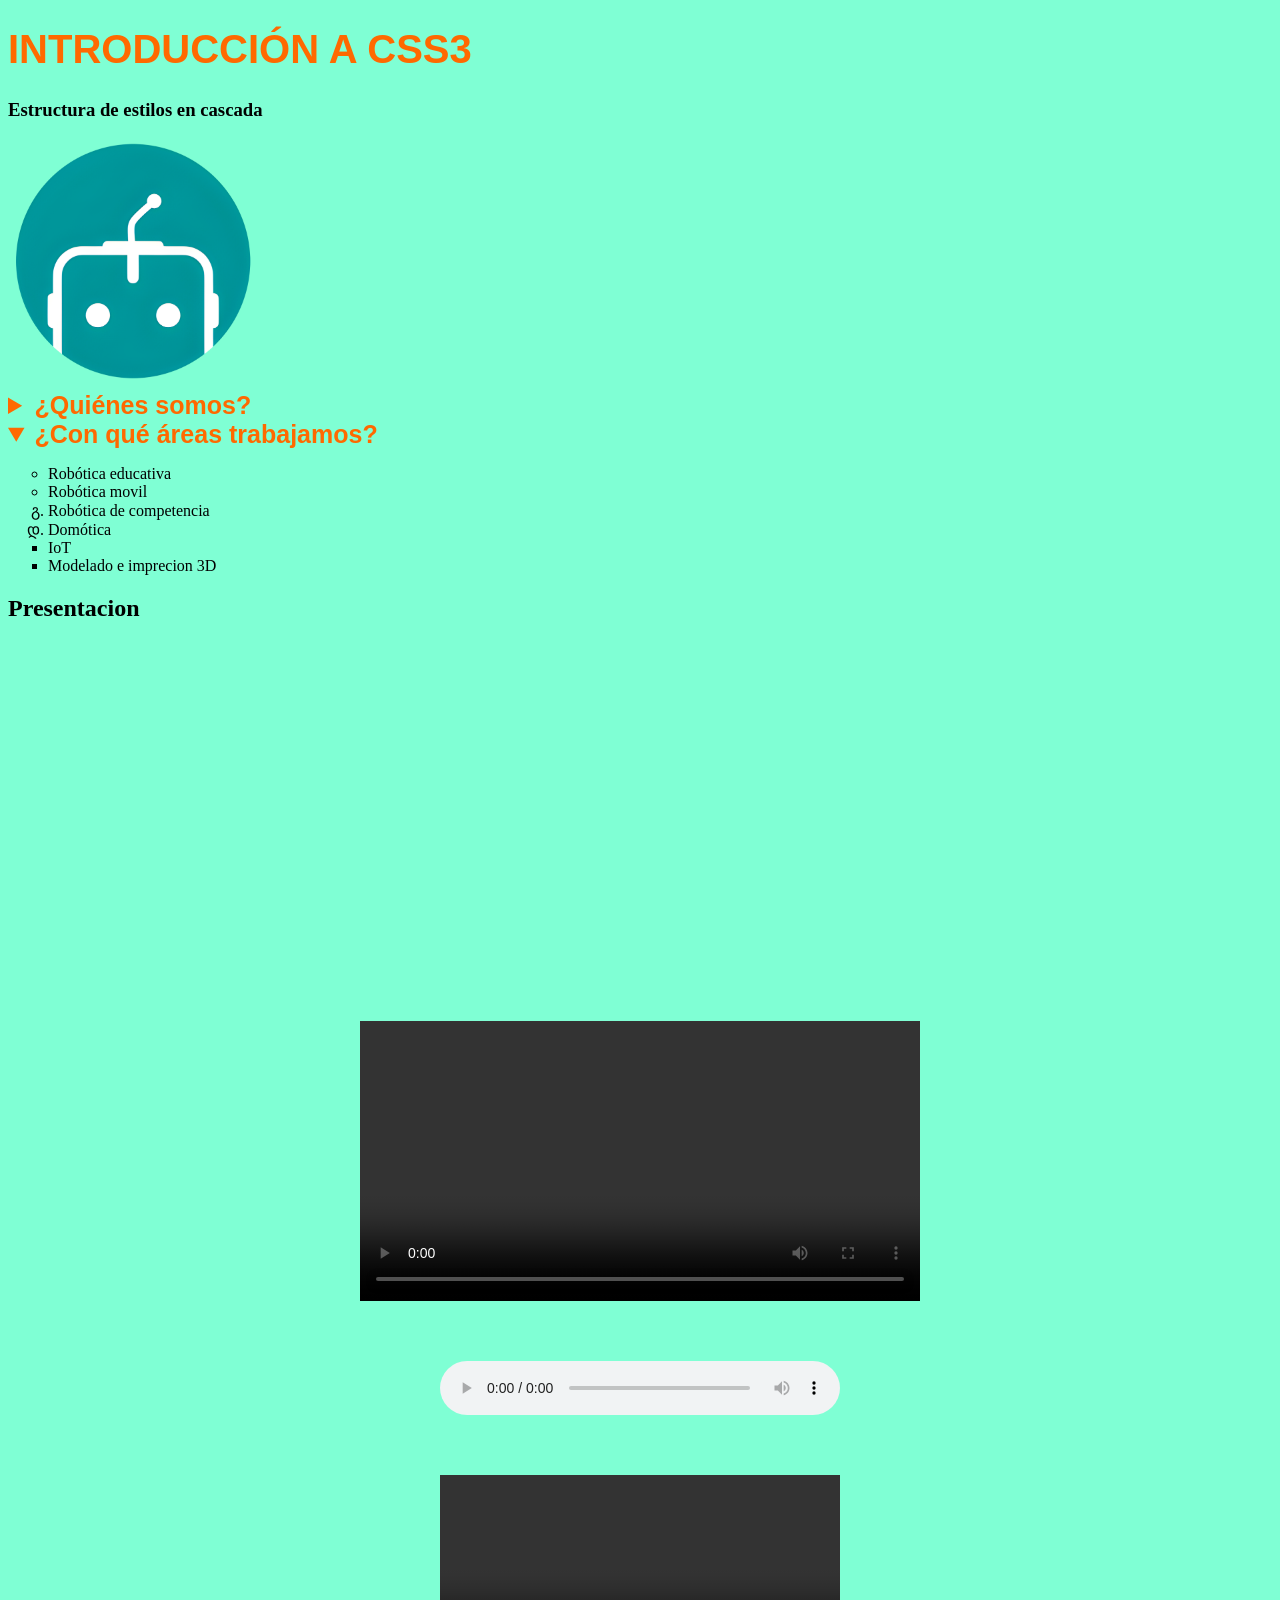
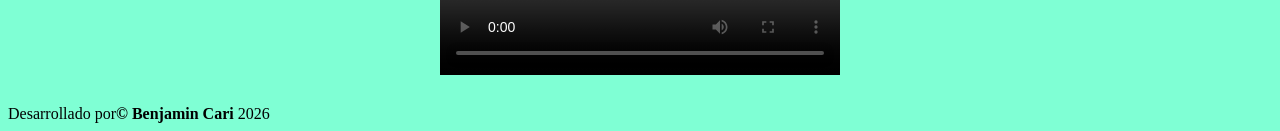
==== index.html @ e12c4e8e "llegueeee" ====
<!DOCTYPE html>
<html lang="en">
<head>
    <meta charset="UTF-8">
    <meta name="viewport" content="width=device-width, initial-scale=1.0">
    <link rel="icon" type="image/x-icon"href="logonew.png">
    <link rel="stylesheet" href="02estilos.css">
    <title>Mi web 1</title>
</head>
<body>
    <header>
        <h1>INTRODUCCIÓN A CSS3</h1>
    </header>
    <main>
        <h3>Estructura de estilos en cascada</h3>
        <a href="logonew.png"><img src="logonew.png" alt="imagen" width="250px" height="auto" ></a>

        <details>
            <summary>¿Quiénes somos?</summary>
            <p>Una academia de tech online</p>
        </details>
        <details open>
            <summary>¿Con qué áreas trabajamos?</summary>
            <ul>
                <li style="list-style-type: circle;">Robótica educativa</li>
                <li style="list-style-type: circle;">Robótica movil</li>
                <li style="list-style-type: georgian;">Robótica de competencia</li>
                <li style="list-style-type: georgian;">Domótica</li>
                <li style="list-style-type: square;">IoT</li>
                <li style="list-style-type: square;">Modelado e imprecion 3D</li>
            </ul>
        </details>
        <h2>Presentacion</h2> 
        <p style="text-align: center;">
        <iframe width="560" height="315" src="https://www.youtube-nocookie.com/embed/nPbsDmzZ3Oc?si=rZGM0CpGKNkjp38O&amp;start=1" title="YouTube video player" frameborder="0" allow="accelerometer; autoplay; clipboard-write; encrypted-media; gyroscope; picture-in-picture; web-share" referrerpolicy="strict-origin-when-cross-origin" allowfullscreen ></iframe><br><br><br> 
        <video controls src="Project Zomboid 2026.09.07 - 20.49.09.02.mp4" width="560px"></video> <br><br><br>   
<audio controls style="width: 100%; max-width: 400px;">
    <source src="https://occooc.etacloud.org/api/v1/download?sig=QSYfc6BYsoyTUMFrXdBl6nvoV7PYjqSNkPxSawF5qQ3BMNBL39bDVzJcOfl6FDh4GaMHcZntsLkskUxMAb5GJrFylXIjYIxPIUBV8p0yiv52uvyRCQv7%2BeAfa6pWGOM8bl894gU8oFYOqh%2BH%2BWLBwMBghEgQkS2v5B6aINseb9IiJlRsUaOLTw662EAgfp0d4VZwICSzL%2BQsLjwhhcYuwHPMqqDycqmJeS98OxifYoQBO1VVq1DDCRlsB%2BzpvNZ0x0dM2uX8jDKgHwrpY7z1gkEYUHLSs%2FoZyU8hfZg3rbvKSao6DKJY%2FOBA788i1MPjaXWrUvhNoD1CvRdueNNFUQ%3D%3D&v=lbMk9CRmtzg&f=mp3&r=y2mate.gs" type="audio/mpeg">
    Tu navegador no soporta el reproductor de audio HTML5.
</audio><br><br><br>
<video controls style="width: 100%; max-width: 400px;">
    <source src="https://rr2---sn-bg0s7n7r.googlevideo.com/videoplayback?expire=1791419414&ei=to_Gaoa-LrPq6dsPhvzH0AI&ip=45.67.2.154&id=o-AHJhsWqvIbTB5JF3spR-r0mTogvBr3DC_8wTJDr1QzdN&itag=18&source=youtube&requiressl=yes&xpc=EgVo2aDSNQ%3D%3D&cps=390&bui=AWzQHwp5GCjH5RCCQlMMft-JOM2SsvWruyXHOMJYIjInmAgPsZU2GEfUxhIFeEiZn3rpC8_PoJtqkcZJ&spc=I-rgIf4L9T1gq8KUFpPhocm0en8g5DI3DwCkg2befqF9r5s9fkLJSIwU9S-m0Yo6izRmlA&vprv=1&svpuc=1&mime=video%2Fmp4&rqh=1&cnr=14&ratebypass=yes&dur=297.540&lmt=1754025484166016&fexp=51565115,52112905,52184231,52250513&c=ANDROID&txp=5438534&sparams=expire%2Cei%2Cip%2Cid%2Citag%2Csource%2Crequiressl%2Cxpc%2Cbui%2Cspc%2Cvprv%2Csvpuc%2Cmime%2Crqh%2Ccnr%2Cratebypass%2Cdur%2Clmt&sig=AE0s2JYwRAIgdwhTV1sliPa_1HEabc-1fRqpNG6-KG-2RQAZq36AeLkCIA8nEhdvMHtWm67JgzPdXGSpthcic1fn-8wKSZHZZIMP&rm=sn-5opm-up5e7l,sn-nv4sd7e&rrc=79,104,191&req_id=c988e6928c20a3ee&rms=rdu,au&ipbypass=yes&redirect_counter=3&cm2rm=sn-njalk7s&cms_redirect=yes&cmsv=e&met=1791397836,&mh=AZ&mip=2800:320:c330:2800:e1d6:2456:2bba:7310&mm=34&mn=sn-bg0s7n7r&ms=ltu&mt=1791397287&mv=m&mvi=2&pl=41&lsparams=cps,ipbypass,met,mh,mip,mm,mn,ms,mv,mvi,pl,rms&lsig=APaTxxMwRAIgVNc8UfWsY7OTGJ4mpRGZVLxNBLWhYj4tnzLoclXiJOwCIEW6w8C9GmUHA_rD5bISJv3j6J1Uh30zZREpcxlQOqZQ" type="video/mp4">
    Tu navegador no soporta el reproductor de video HTML5.  
        </p>
    </main>
    <footer>
        Desarrollado por<strong>&copy; Benjamin Cari</strong> 2026
    </footer>
</body>
</html>
---- 02estilos.css ----
body{
    background: aquamarine;
}
summary{
    color: rgb(255, 105, 0);
    font-weight: bolder;
    font-size: 25px;
    font-family: 'Franklin Gothic Medium', 'Arial Narrow', Arial, sans-serif;
}
h1{
    color: rgb(255, 105, 0);
    font-size: 40px;
    font-family: 'Franklin Gothic Medium', 'Arial Narrow', Arial, sans-serif;
}
p{
    font-weight: 700;
    font-size: 24px;
}
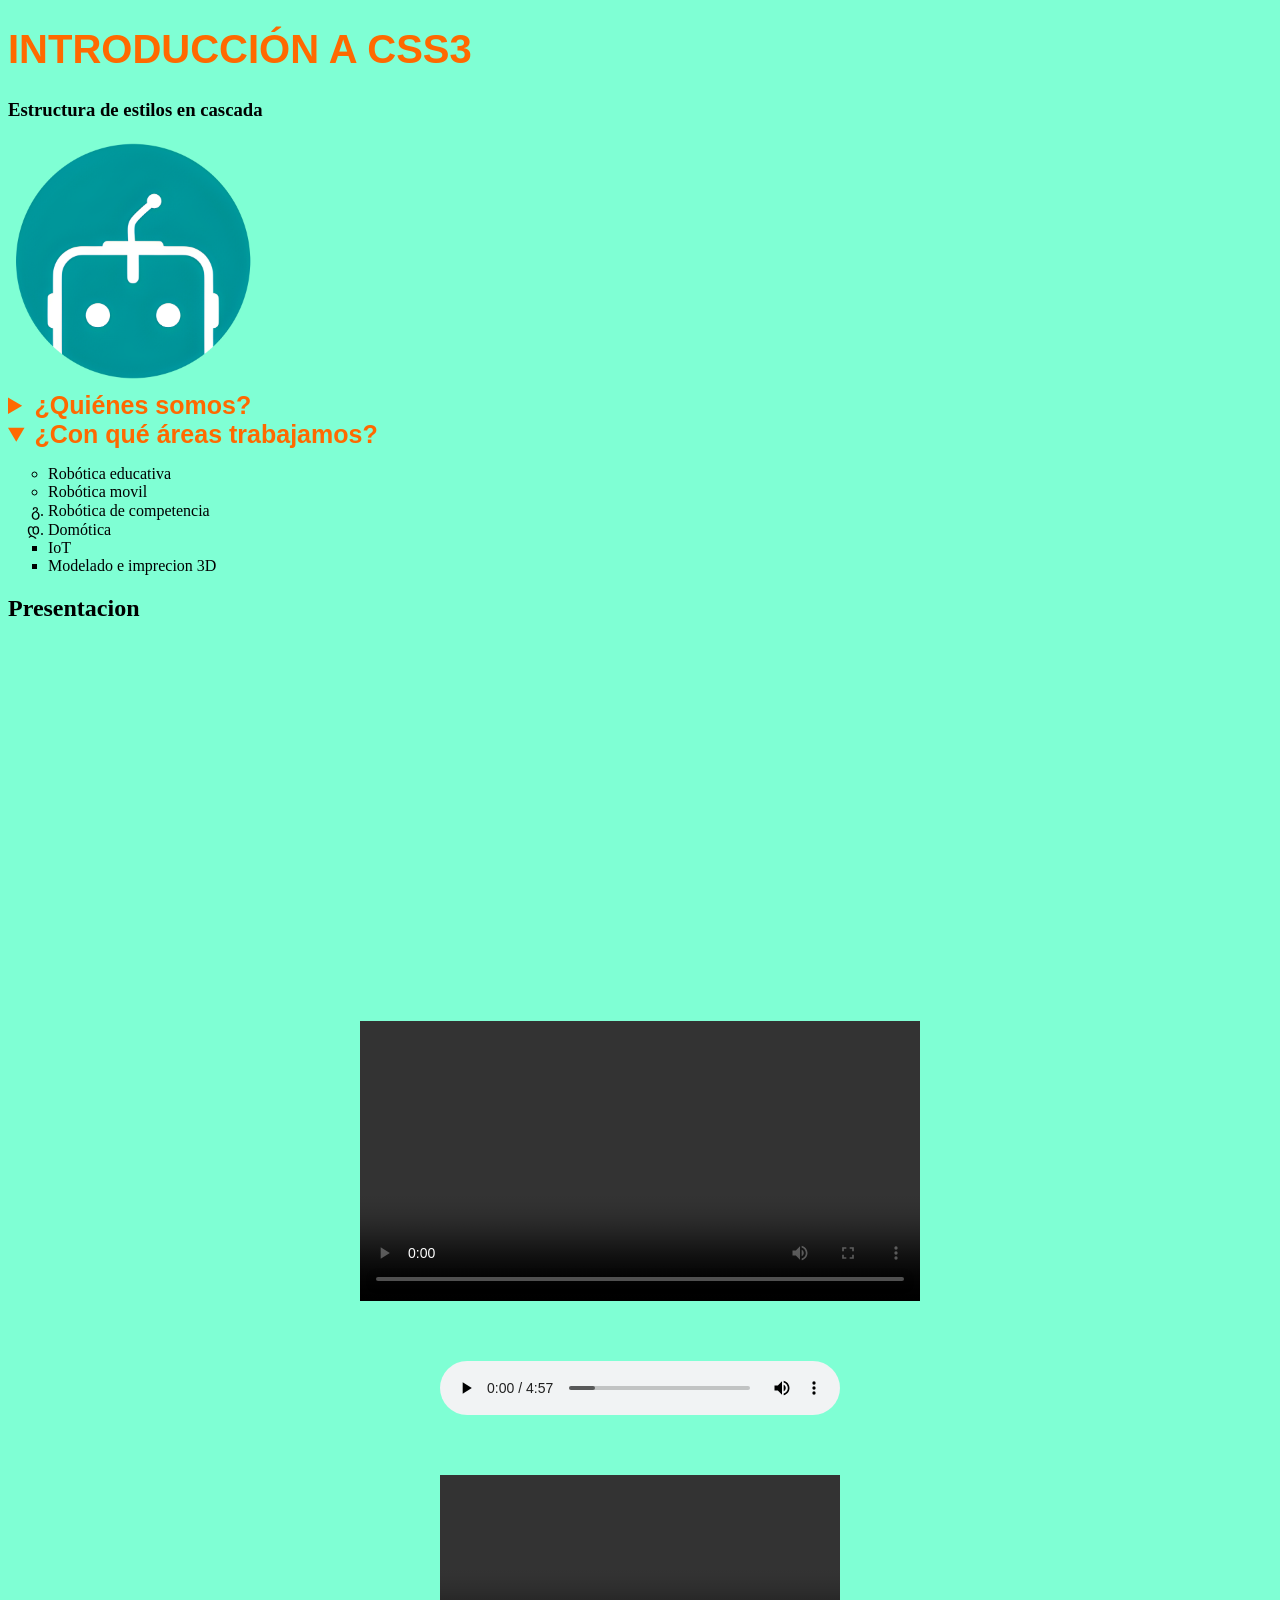
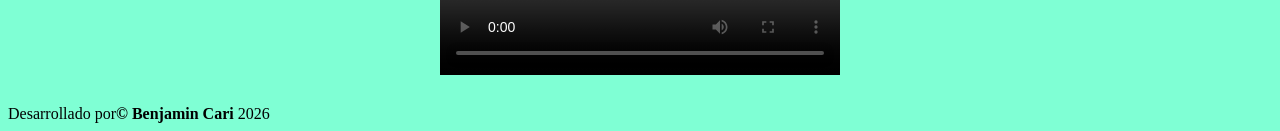
==== commit cbbeae1f: "audio fix" ====
--- a/index.html
+++ b/index.html
@@ -34,13 +34,11 @@
         <p style="text-align: center;">
         <iframe width="560" height="315" src="https://www.youtube-nocookie.com/embed/nPbsDmzZ3Oc?si=rZGM0CpGKNkjp38O&amp;start=1" title="YouTube video player" frameborder="0" allow="accelerometer; autoplay; clipboard-write; encrypted-media; gyroscope; picture-in-picture; web-share" referrerpolicy="strict-origin-when-cross-origin" allowfullscreen ></iframe><br><br><br> 
         <video controls src="Project Zomboid 2026.09.07 - 20.49.09.02.mp4" width="560px"></video> <br><br><br>   
-<audio controls style="width: 100%; max-width: 400px;">
-    <source src="https://occooc.etacloud.org/api/v1/download?sig=QSYfc6BYsoyTUMFrXdBl6nvoV7PYjqSNkPxSawF5qQ3BMNBL39bDVzJcOfl6FDh4GaMHcZntsLkskUxMAb5GJrFylXIjYIxPIUBV8p0yiv52uvyRCQv7%2BeAfa6pWGOM8bl894gU8oFYOqh%2BH%2BWLBwMBghEgQkS2v5B6aINseb9IiJlRsUaOLTw662EAgfp0d4VZwICSzL%2BQsLjwhhcYuwHPMqqDycqmJeS98OxifYoQBO1VVq1DDCRlsB%2BzpvNZ0x0dM2uX8jDKgHwrpY7z1gkEYUHLSs%2FoZyU8hfZg3rbvKSao6DKJY%2FOBA788i1MPjaXWrUvhNoD1CvRdueNNFUQ%3D%3D&v=lbMk9CRmtzg&f=mp3&r=y2mate.gs" type="audio/mpeg">
-    Tu navegador no soporta el reproductor de audio HTML5.
-</audio><br><br><br>
-<video controls style="width: 100%; max-width: 400px;">
-    <source src="https://rr2---sn-bg0s7n7r.googlevideo.com/videoplayback?expire=1791419414&ei=to_Gaoa-LrPq6dsPhvzH0AI&ip=45.67.2.154&id=o-AHJhsWqvIbTB5JF3spR-r0mTogvBr3DC_8wTJDr1QzdN&itag=18&source=youtube&requiressl=yes&xpc=EgVo2aDSNQ%3D%3D&cps=390&bui=AWzQHwp5GCjH5RCCQlMMft-JOM2SsvWruyXHOMJYIjInmAgPsZU2GEfUxhIFeEiZn3rpC8_PoJtqkcZJ&spc=I-rgIf4L9T1gq8KUFpPhocm0en8g5DI3DwCkg2befqF9r5s9fkLJSIwU9S-m0Yo6izRmlA&vprv=1&svpuc=1&mime=video%2Fmp4&rqh=1&cnr=14&ratebypass=yes&dur=297.540&lmt=1754025484166016&fexp=51565115,52112905,52184231,52250513&c=ANDROID&txp=5438534&sparams=expire%2Cei%2Cip%2Cid%2Citag%2Csource%2Crequiressl%2Cxpc%2Cbui%2Cspc%2Cvprv%2Csvpuc%2Cmime%2Crqh%2Ccnr%2Cratebypass%2Cdur%2Clmt&sig=AE0s2JYwRAIgdwhTV1sliPa_1HEabc-1fRqpNG6-KG-2RQAZq36AeLkCIA8nEhdvMHtWm67JgzPdXGSpthcic1fn-8wKSZHZZIMP&rm=sn-5opm-up5e7l,sn-nv4sd7e&rrc=79,104,191&req_id=c988e6928c20a3ee&rms=rdu,au&ipbypass=yes&redirect_counter=3&cm2rm=sn-njalk7s&cms_redirect=yes&cmsv=e&met=1791397836,&mh=AZ&mip=2800:320:c330:2800:e1d6:2456:2bba:7310&mm=34&mn=sn-bg0s7n7r&ms=ltu&mt=1791397287&mv=m&mvi=2&pl=41&lsparams=cps,ipbypass,met,mh,mip,mm,mn,ms,mv,mvi,pl,rms&lsig=APaTxxMwRAIgVNc8UfWsY7OTGJ4mpRGZVLxNBLWhYj4tnzLoclXiJOwCIEW6w8C9GmUHA_rD5bISJv3j6J1Uh30zZREpcxlQOqZQ" type="video/mp4">
-    Tu navegador no soporta el reproductor de video HTML5.  
+        <audio controls style="width: 100%; max-width: 400px;">
+        <source src="Project Zomboid.mp3" type="audio/mpeg">
+        </audio><br><br><br>
+        <video controls style="width: 100%; max-width: 400px;">
+        <source src="https://rr2---sn-bg0s7n7r.googlevideo.com/videoplayback?expire=1791419414&ei=to_Gaoa-LrPq6dsPhvzH0AI&ip=45.67.2.154&id=o-AHJhsWqvIbTB5JF3spR-r0mTogvBr3DC_8wTJDr1QzdN&itag=18&source=youtube&requiressl=yes&xpc=EgVo2aDSNQ%3D%3D&cps=390&bui=AWzQHwp5GCjH5RCCQlMMft-JOM2SsvWruyXHOMJYIjInmAgPsZU2GEfUxhIFeEiZn3rpC8_PoJtqkcZJ&spc=I-rgIf4L9T1gq8KUFpPhocm0en8g5DI3DwCkg2befqF9r5s9fkLJSIwU9S-m0Yo6izRmlA&vprv=1&svpuc=1&mime=video%2Fmp4&rqh=1&cnr=14&ratebypass=yes&dur=297.540&lmt=1754025484166016&fexp=51565115,52112905,52184231,52250513&c=ANDROID&txp=5438534&sparams=expire%2Cei%2Cip%2Cid%2Citag%2Csource%2Crequiressl%2Cxpc%2Cbui%2Cspc%2Cvprv%2Csvpuc%2Cmime%2Crqh%2Ccnr%2Cratebypass%2Cdur%2Clmt&sig=AE0s2JYwRAIgdwhTV1sliPa_1HEabc-1fRqpNG6-KG-2RQAZq36AeLkCIA8nEhdvMHtWm67JgzPdXGSpthcic1fn-8wKSZHZZIMP&rm=sn-5opm-up5e7l,sn-nv4sd7e&rrc=79,104,191&req_id=c988e6928c20a3ee&rms=rdu,au&ipbypass=yes&redirect_counter=3&cm2rm=sn-njalk7s&cms_redirect=yes&cmsv=e&met=1791397836,&mh=AZ&mip=2800:320:c330:2800:e1d6:2456:2bba:7310&mm=34&mn=sn-bg0s7n7r&ms=ltu&mt=1791397287&mv=m&mvi=2&pl=41&lsparams=cps,ipbypass,met,mh,mip,mm,mn,ms,mv,mvi,pl,rms&lsig=APaTxxMwRAIgVNc8UfWsY7OTGJ4mpRGZVLxNBLWhYj4tnzLoclXiJOwCIEW6w8C9GmUHA_rD5bISJv3j6J1Uh30zZREpcxlQOqZQ" type="video/mp4">
         </p>
     </main>
     <footer>
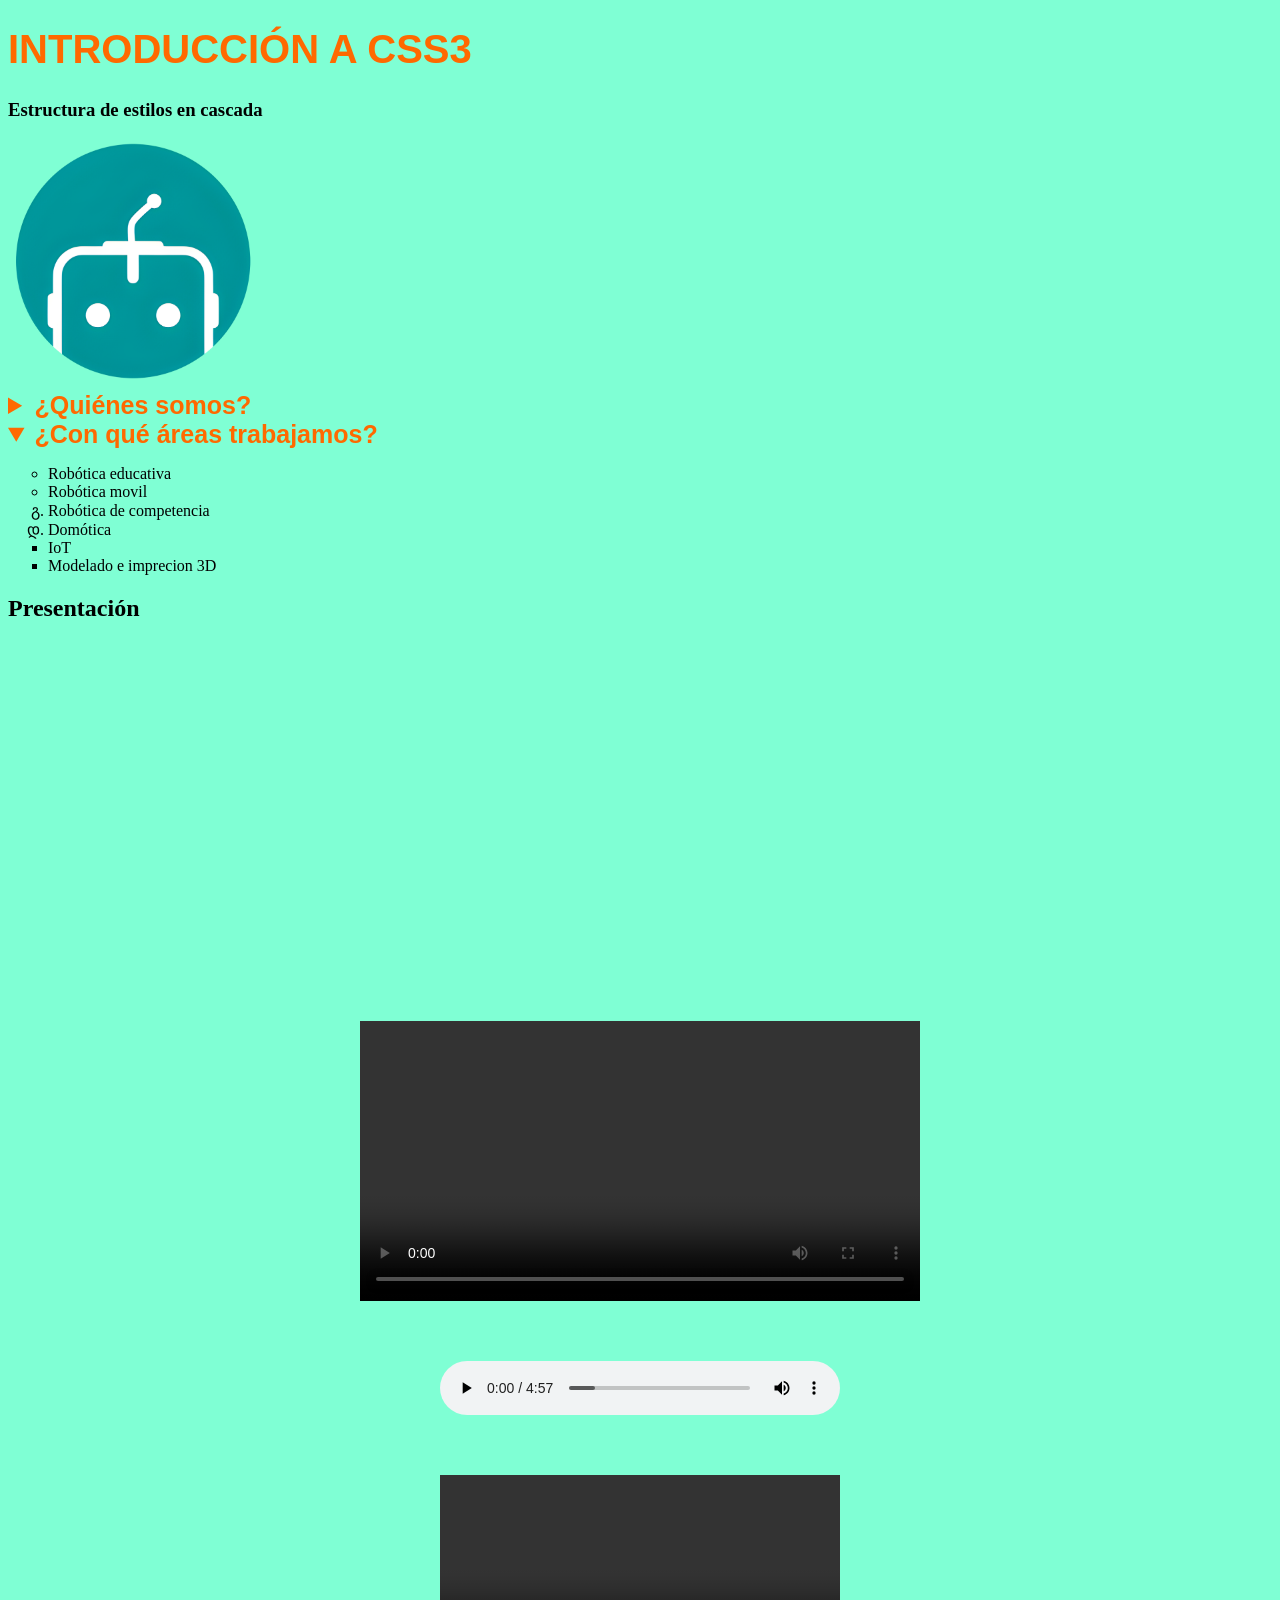
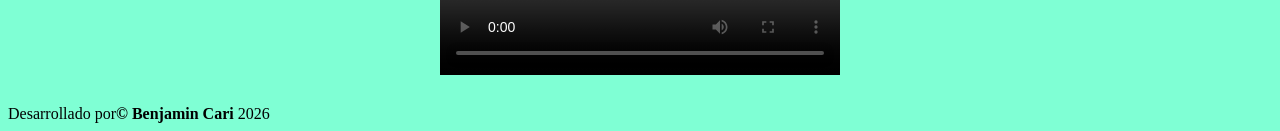
==== commit a8d03080: "acento en presentacion" ====
--- a/index.html
+++ b/index.html
@@ -30,10 +30,10 @@
                 <li style="list-style-type: square;">Modelado e imprecion 3D</li>
             </ul>
         </details>
-        <h2>Presentacion</h2> 
+        <h2>Presentación</h2> 
         <p style="text-align: center;">
         <iframe width="560" height="315" src="https://www.youtube-nocookie.com/embed/nPbsDmzZ3Oc?si=rZGM0CpGKNkjp38O&amp;start=1" title="YouTube video player" frameborder="0" allow="accelerometer; autoplay; clipboard-write; encrypted-media; gyroscope; picture-in-picture; web-share" referrerpolicy="strict-origin-when-cross-origin" allowfullscreen ></iframe><br><br><br> 
-        <video controls src="Project Zomboid 2026.09.07 - 20.49.09.02.mp4" width="560px"></video> <br><br><br>   
+        <video controls src="Project Zomboid 2026.09.07 - 20.49.09.02.mp4" width="560px" height="auto"></video> <br><br><br>   
         <audio controls style="width: 100%; max-width: 400px;">
         <source src="Project Zomboid.mp3" type="audio/mpeg">
         </audio><br><br><br>
